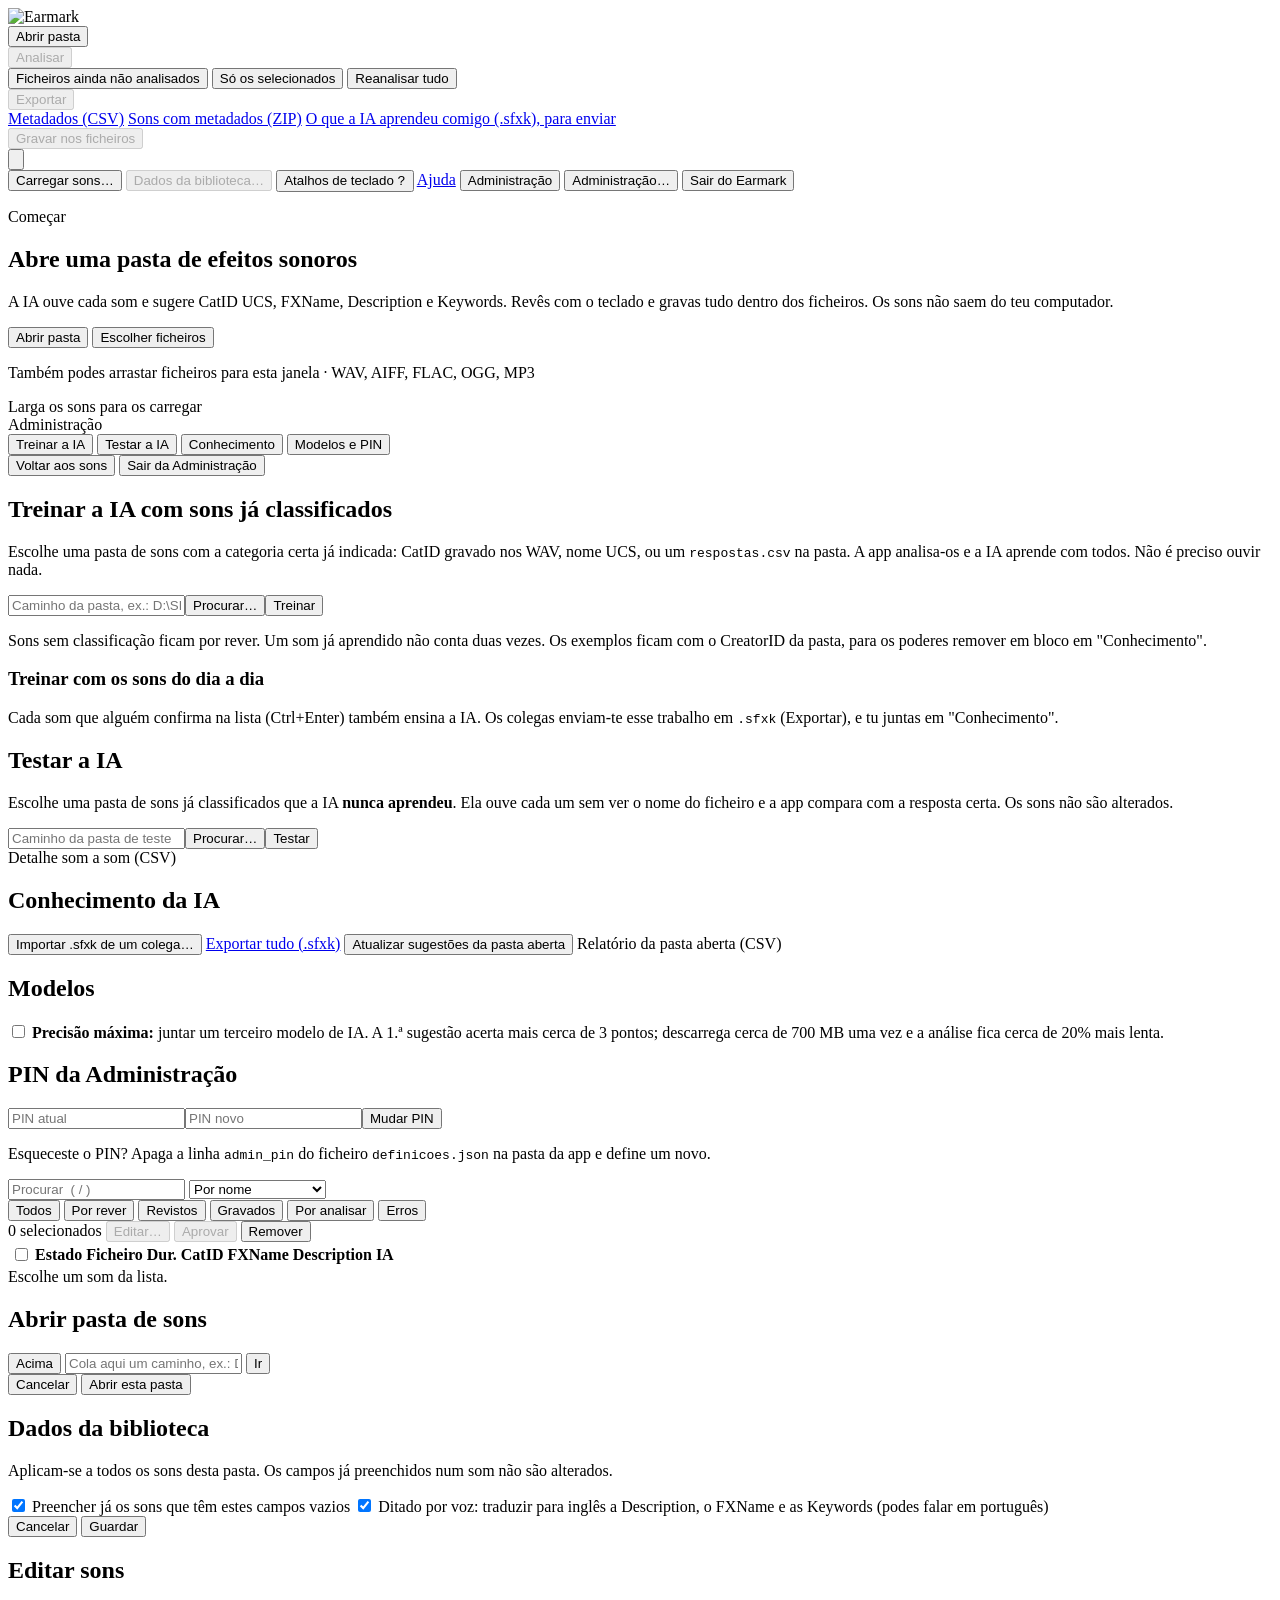
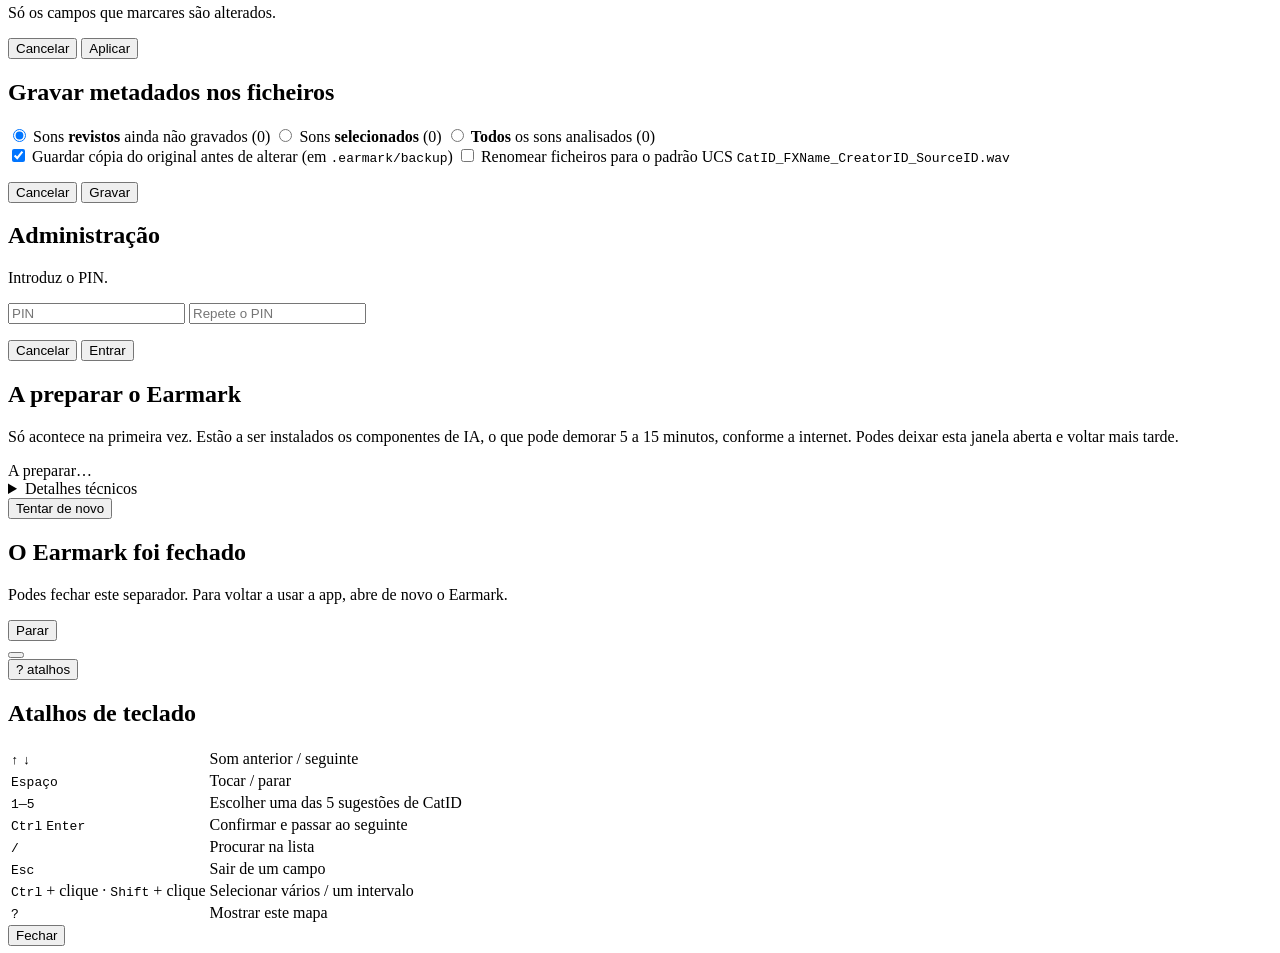
==== earmark/static/index.html @ b889587d "Pacote passa a earmark/; redistribuição dos sons de teste e treino em massa - sfxtagger/ -> earmark/" ====
<!doctype html>
<html lang="pt">
<head>
<meta charset="utf-8">
<meta name="viewport" content="width=device-width, initial-scale=1">
<title>Earmark</title>
<link rel="icon" type="image/svg+xml" href="/static/marca/favicon.svg">
<link rel="stylesheet" href="/static/style.css">
</head>
<body>
<header class="topbar">
  <div class="brand">
    <picture>
      <source srcset="/static/marca/earmark-logotipo-claro.svg" media="(prefers-color-scheme: light)">
      <img src="/static/marca/earmark-logotipo.svg" alt="Earmark" width="100" height="28">
    </picture>
  </div>
  <button id="btnFolder" class="needs-project" title="Abrir outra pasta de sons">Abrir pasta</button>
  <div class="needs-project menu-wrap">
    <button id="btnAnalyze" disabled aria-haspopup="true">Analisar</button>
    <div class="menu hidden" id="analyzeMenu">
      <button data-an="new">Ficheiros ainda não analisados</button>
      <button data-an="sel">Só os selecionados</button>
      <button data-an="all">Reanalisar tudo</button>
    </div>
  </div>
  <div class="needs-project folder-info" title="Pasta aberta"><span id="folderLabel"></span><span id="folderCount"></span></div>
  <div class="spacer"></div>
  <span id="accuracy" class="accuracy admin-only hidden" title="Dos sons que confirmaste, quantas vezes a 1.ª sugestão da IA estava certa"></span>
  <div class="needs-project menu-wrap">
    <button id="btnExport" disabled aria-haspopup="true">Exportar</button>
    <div class="menu hidden" id="exportMenu">
      <a class="btn" id="exCsv" href="/api/export.csv">Metadados (CSV)</a>
      <a class="btn" id="exZip" href="/api/download.zip">Sons com metadados (ZIP)</a>
      <a class="btn" id="exKnowledge" href="/api/knowledge/export" title="Ficheiro pequeno, sem áudio, para enviar a quem coordena o projeto">O que a IA aprendeu comigo (.sfxk), para enviar</a>
    </div>
  </div>
  <button id="btnWrite" class="primary needs-project" disabled>Gravar nos ficheiros</button>
  <div class="menu-wrap">
    <button id="btnMore" class="icon-more" aria-haspopup="true" aria-label="Mais opções" title="Mais opções"><svg viewBox="0 0 16 16" aria-hidden="true"><rect x="2" y="7" width="2.5" height="2.5"/><rect x="6.75" y="7" width="2.5" height="2.5"/><rect x="11.5" y="7" width="2.5" height="2.5"/></svg></button>
    <div class="menu hidden" id="moreMenu">
      <button id="btnUpload" title="Escolher ficheiros de som do computador">Carregar sons…</button>
      <button id="btnDefaults" disabled title="Library, Designer, CreatorID…">Dados da biblioteca…</button>
      <button id="btnKeys">Atalhos de teclado <kbd>?</kbd></button>
      <a class="btn" href="/static/ajuda.html" target="_blank" title="Como funciona a app">Ajuda</a>
      <button id="btnAdminView" class="admin-only admin-tag" title="Treinar e testar a IA, conhecimento, modelos">Administração</button>
      <button id="btnAdmin" class="admin-entry" title="Treinar e testar a IA (para quem coordena)">Administração…</button>
      <button id="btnQuit" class="hidden" title="Fechar a app">Sair do Earmark</button>
    </div>
  </div>
</header>
<input type="file" id="fileInput" multiple accept=".wav,.wave,.bwf,.aif,.aiff,.flac,.ogg,.mp3,audio/*" hidden>

<div id="empty" class="empty">
  <div class="start">
    <section class="dropzone" id="dropzone" aria-labelledby="startTitle">
      <p class="label">Começar</p>
      <h1 id="startTitle">Abre uma pasta de efeitos sonoros</h1>
      <p class="start-lead">A IA ouve cada som e sugere CatID UCS, FXName, Description e Keywords.
        Revês com o teclado e gravas tudo dentro dos ficheiros. Os sons não saem do teu computador.</p>
      <div class="dz-actions">
        <button class="primary" id="btnFolder2">Abrir pasta</button>
        <button id="btnUpload2">Escolher ficheiros</button>
      </div>
      <p class="dz-hint">Também podes arrastar ficheiros para esta janela · WAV, AIFF, FLAC, OGG, MP3</p>
    </section>
    <section id="recentBox" class="recent" aria-label="Pastas recentes"></section>
  </div>
</div>

<div id="dropOverlay" class="drop-overlay hidden"><div>Larga os sons para os carregar</div></div>

<section id="adminView" class="admin-view hidden">
  <nav class="admin-nav" id="adminNav">
    <div class="admin-head">Administração</div>
    <button data-tab="treinar" class="on">Treinar a IA</button>
    <button data-tab="testar">Testar a IA</button>
    <button data-tab="conhecimento">Conhecimento</button>
    <button data-tab="definicoes">Modelos e PIN</button>
    <div class="spacer"></div>
    <button id="adminBack">Voltar aos sons</button>
    <button id="adminLock">Sair da Administração</button>
  </nav>
  <div class="admin-body">
    <div class="admin-panel" data-panel="treinar">
      <h2>Treinar a IA com sons já classificados</h2>
      <p>Escolhe uma pasta de sons com a categoria certa já indicada: CatID gravado nos WAV, nome UCS, ou um
        <code>respostas.csv</code> na pasta. A app analisa-os e a IA aprende com todos. Não é preciso ouvir nada.</p>
      <div class="pathrow"><input id="trainPath" placeholder="Caminho da pasta, ex.: D:\SFX\Treino"><button data-pick="trainPath">Procurar…</button><button class="primary" id="trainGo">Treinar</button></div>
      <p class="note">Sons sem classificação ficam por rever. Um som já aprendido não conta duas vezes. Os exemplos
        ficam com o CreatorID da pasta, para os poderes remover em bloco em "Conhecimento".</p>
      <h3>Treinar com os sons do dia a dia</h3>
      <p class="muted">Cada som que alguém confirma na lista (<span class="kbd" id="kbMod">Ctrl</span>+Enter) também ensina a IA.
        Os colegas enviam-te esse trabalho em <code>.sfxk</code> (Exportar), e tu juntas em "Conhecimento".</p>
    </div>
    <div class="admin-panel hidden" data-panel="testar">
      <h2>Testar a IA</h2>
      <p>Escolhe uma pasta de sons já classificados que a IA <b>nunca aprendeu</b>. Ela ouve cada um sem ver o nome
        do ficheiro e a app compara com a resposta certa. Os sons não são alterados.</p>
      <div class="pathrow"><input id="testPath" placeholder="Caminho da pasta de teste"><button data-pick="testPath">Procurar…</button><button class="primary" id="testGo">Testar</button></div>
      <div id="evalBody"></div>
      <div class="kb-actions"><a class="btn hidden" id="evalCsv">Detalhe som a som (CSV)</a></div>
    </div>
    <div class="admin-panel hidden" data-panel="conhecimento">
      <h2>Conhecimento da IA</h2>
      <div id="kbStats" class="kb-stats"></div>
      <div class="kb-actions">
        <button id="kbImport">Importar .sfxk de um colega…</button>
        <a class="btn" id="kbExport" href="/api/knowledge/export">Exportar tudo (.sfxk)</a>
        <button id="kbResuggest" title="Aplica o conhecimento atual aos sons por rever da pasta aberta">Atualizar sugestões da pasta aberta</button>
        <a class="btn" id="exReport">Relatório da pasta aberta (CSV)</a>
      </div>
      <input type="file" id="kbFile" accept=".sfxk" hidden>
      <div id="kbResult" class="kb-result hidden"></div>
    </div>
    <div class="admin-panel hidden" data-panel="definicoes">
      <h2>Modelos</h2>
      <label class="check"><input type="checkbox" id="defPrecision"> <span><b>Precisão máxima:</b> juntar um terceiro modelo de IA. A 1.ª sugestão acerta
        mais cerca de 3 pontos; descarrega cerca de 700 MB uma vez e a análise fica cerca de 20% mais lenta.</span></label>
      <div class="note hidden" id="precisionNote"></div>
      <h2>PIN da Administração</h2>
      <div class="pathrow pin-row"><input type="password" id="pinOld" placeholder="PIN atual" autocomplete="off"><input type="password" id="pinNew" placeholder="PIN novo" autocomplete="off"><button id="pinChange">Mudar PIN</button></div>
      <p class="note">Esqueceste o PIN? Apaga a linha <code>admin_pin</code> do ficheiro <code>definicoes.json</code> na pasta da app e define um novo.</p>
    </div>
  </div>
</section>

<main id="mainView" class="main hidden">
  <section class="list-pane">
    <div class="list-tools">
      <div class="list-search">
        <input id="search" type="search" placeholder="Procurar  ( / )" aria-label="Procurar sons">
        <select id="sortSel" title="Ordem da lista (Confirmar e seguinte segue esta ordem)" aria-label="Ordem da lista">
          <option value="nome">Por nome</option>
          <option value="duvida">Duvidosos primeiro</option>
        </select>
      </div>
        <div class="filters" id="filters" role="group" aria-label="Filtrar por estado">
          <button data-f="all" class="on">Todos <span></span></button>
          <button data-f="sugerido"><i class="dot sugerido" aria-hidden="true"></i>Por rever <span></span></button>
          <button data-f="revisto"><i class="dot revisto" aria-hidden="true"></i>Revistos <span></span></button>
          <button data-f="gravado"><i class="dot gravado" aria-hidden="true"></i>Gravados <span></span></button>
          <button data-f="novo"><i class="dot novo" aria-hidden="true"></i>Por analisar <span></span></button>
          <button data-f="erro"><i class="dot erro" aria-hidden="true"></i>Erros <span></span></button>
        </div>
    </div>
    <div class="selbar hidden" id="selBar">
      <span id="selCount">0 selecionados</span>
      <button id="btnBulk" disabled>Editar…</button>
      <button id="btnApproveSel" disabled>Aprovar</button>
      <button id="btnRemoveSel" title="Tira os sons selecionados da lista">Remover</button>
    </div>
    <div class="table-wrap">
      <table class="files">
        <thead><tr>
          <th class="c-chk"><input type="checkbox" id="selAll" title="Selecionar todos" aria-label="Selecionar todos"></th><th class="c-st"><span class="sr">Estado</span></th><th class="c-name">Ficheiro</th><th class="c-dur">Dur.</th>
          <th class="c-cat">CatID</th><th class="c-fx">FXName</th><th class="c-desc">Description</th><th class="c-conf" title="Confiança da IA na categoria">IA</th>
        </tr></thead>
        <tbody id="rows"></tbody>
      </table>
    </div>
  </section>

  <section class="detail-pane" id="detail">
    <div class="placeholder">Escolhe um som da lista.</div>
  </section>
</main>

<!-- Navegador de pastas -->
<div class="modal hidden" id="folderModal">
  <div class="dialog wide">
    <h2>Abrir pasta de sons</h2>
    <div class="pathrow">
      <button id="fmUp" title="Pasta acima">Acima</button>
      <input id="fmPath" placeholder="Cola aqui um caminho, ex.: D:\SFX\Portas">
      <button id="fmGo">Ir</button>
    </div>
    <div class="fm-list" id="fmList"></div>
    <div class="dialog-foot">
      <span id="fmInfo" class="muted"></span>
      <div class="spacer"></div>
      <button data-close>Cancelar</button>
      <button class="primary" id="fmOpen">Abrir esta pasta</button>
    </div>
  </div>
</div>

<!-- Dados da biblioteca -->
<div class="modal hidden" id="defaultsModal">
  <div class="dialog">
    <h2>Dados da biblioteca</h2>
    <p class="muted">Aplicam-se a todos os sons desta pasta. Os campos já preenchidos num som não são alterados.</p>
    <div class="grid2" id="defaultsForm"></div>
    <label class="check"><input type="checkbox" id="defApply" checked> Preencher já os sons que têm estes campos vazios</label>
    <label class="check"><input type="checkbox" id="defTranslate" checked> Ditado por voz: traduzir para inglês a Description, o FXName e as Keywords (podes falar em português)</label>
    <div class="dialog-foot">
      <div class="spacer"></div>
      <button data-close>Cancelar</button>
      <button class="primary" id="defSave">Guardar</button>
    </div>
  </div>
</div>

<!-- Edição em lote -->
<div class="modal hidden" id="bulkModal">
  <div class="dialog">
    <h2>Editar <span id="bulkCount"></span> sons</h2>
    <p class="muted">Só os campos que marcares são alterados.</p>
    <div id="bulkForm" class="bulk-form"></div>
    <div class="dialog-foot">
      <div class="spacer"></div>
      <button data-close>Cancelar</button>
      <button class="primary" id="bulkSave">Aplicar</button>
    </div>
  </div>
</div>

<!-- Gravar -->
<div class="modal hidden" id="writeModal">
  <div class="dialog">
    <h2>Gravar metadados nos ficheiros</h2>
    <div class="radio-list">
      <label><input type="radio" name="wscope" value="revisto" checked> Sons <b>revistos</b> ainda não gravados (<span id="wcRev">0</span>)</label>
      <label><input type="radio" name="wscope" value="sel"> Sons <b>selecionados</b> (<span id="wcSel">0</span>)</label>
      <label><input type="radio" name="wscope" value="all"> <b>Todos</b> os sons analisados (<span id="wcAll">0</span>)</label>
    </div>
    <label class="check"><input type="checkbox" id="wBackup" checked> Guardar cópia do original antes de alterar (em <code>.earmark/backup</code>)</label>
    <label class="check"><input type="checkbox" id="wRename"> Renomear ficheiros para o padrão UCS <code class="muted">CatID_FXName_CreatorID_SourceID.wav</code></label>
    <p class="warn" id="wWarn"></p>
    <div class="dialog-foot">
      <div class="spacer"></div>
      <button data-close>Cancelar</button>
      <button class="primary" id="wGo">Gravar</button>
    </div>
  </div>
</div>

<!-- Entrar na Administração -->
<div class="modal hidden" id="pinModal">
  <div class="dialog narrow">
    <h2>Administração</h2>
    <p class="muted" id="pinText">Introduz o PIN.</p>
    <input type="password" id="pinInput" autocomplete="off" placeholder="PIN">
    <input type="password" id="pinInput2" class="hidden" autocomplete="off" placeholder="Repete o PIN">
    <p class="warn" id="pinWarn"></p>
    <div class="dialog-foot">
      <div class="spacer"></div>
      <button data-close>Cancelar</button>
      <button class="primary" id="pinGo">Entrar</button>
    </div>
  </div>
</div>

<!-- Primeira utilização: instalação automática da IA -->
<div class="modal hidden" id="setupModal" data-locked>
  <div class="dialog">
    <h2 id="setupTitle">A preparar o Earmark</h2>
    <p class="muted">Só acontece na primeira vez. Estão a ser instalados os componentes de IA,
      o que pode demorar 5 a 15 minutos, conforme a internet. Podes deixar esta janela aberta e voltar mais tarde.</p>
    <div class="setup-step"><span class="spinner" id="setupSpin"></span><span id="setupStep">A preparar…</span></div>
    <div class="muted small" id="setupElapsed"></div>
    <details class="setup-log"><summary>Detalhes técnicos</summary><pre id="setupLog"></pre></details>
    <div class="dialog-foot hidden" id="setupErrFoot">
      <span class="warn" id="setupErr"></span>
      <div class="spacer"></div>
      <button class="primary" id="setupRetry">Tentar de novo</button>
    </div>
  </div>
</div>

<div class="modal hidden" id="quitModal" data-locked>
  <div class="dialog">
    <h2>O Earmark foi fechado</h2>
    <p class="muted">Podes fechar este separador. Para voltar a usar a app, abre de novo o Earmark.</p>
  </div>
</div>

<footer class="statusbar">
  <span id="statusCount"></span>
  <div id="jobBox" class="job hidden">
    <div class="job-text" id="jobText"></div>
    <div class="bar"><div id="jobBar"></div></div>
    <button id="btnStop" title="Para depois do som atual; o trabalho feito fica guardado">Parar</button>
  </div>
  <button id="btnRestore" class="hidden" title="Volta a pôr na lista os sons que tiraste"></button>
  <div class="spacer"></div>
  <button id="btnKeys2" class="link-keys" title="Mapa de atalhos">? atalhos</button>
</footer>
<!-- Atalhos -->
<div class="modal hidden" id="keysModal">
  <div class="dialog">
    <h2>Atalhos de teclado</h2>
    <table class="keys-table">
      <tr><td><kbd>↑</kbd> <kbd>↓</kbd></td><td>Som anterior / seguinte</td></tr>
      <tr><td><kbd>Espaço</kbd></td><td>Tocar / parar</td></tr>
      <tr><td><kbd>1</kbd>–<kbd>5</kbd></td><td>Escolher uma das 5 sugestões de CatID</td></tr>
      <tr><td><kbd class="kmod">Ctrl</kbd> <kbd>Enter</kbd></td><td>Confirmar e passar ao seguinte</td></tr>
      <tr><td><kbd>/</kbd></td><td>Procurar na lista</td></tr>
      <tr><td><kbd>Esc</kbd></td><td>Sair de um campo</td></tr>
      <tr><td><kbd class="kmod">Ctrl</kbd> + clique · <kbd>Shift</kbd> + clique</td><td>Selecionar vários / um intervalo</td></tr>
      <tr><td><kbd>?</kbd></td><td>Mostrar este mapa</td></tr>
    </table>
    <div class="dialog-foot"><div class="spacer"></div><button class="primary" data-close>Fechar</button></div>
  </div>
</div>
<div id="toast" class="toast hidden"></div>
<audio id="player" preload="auto"></audio>
<script src="/static/app.js"></script>
</body>
</html>
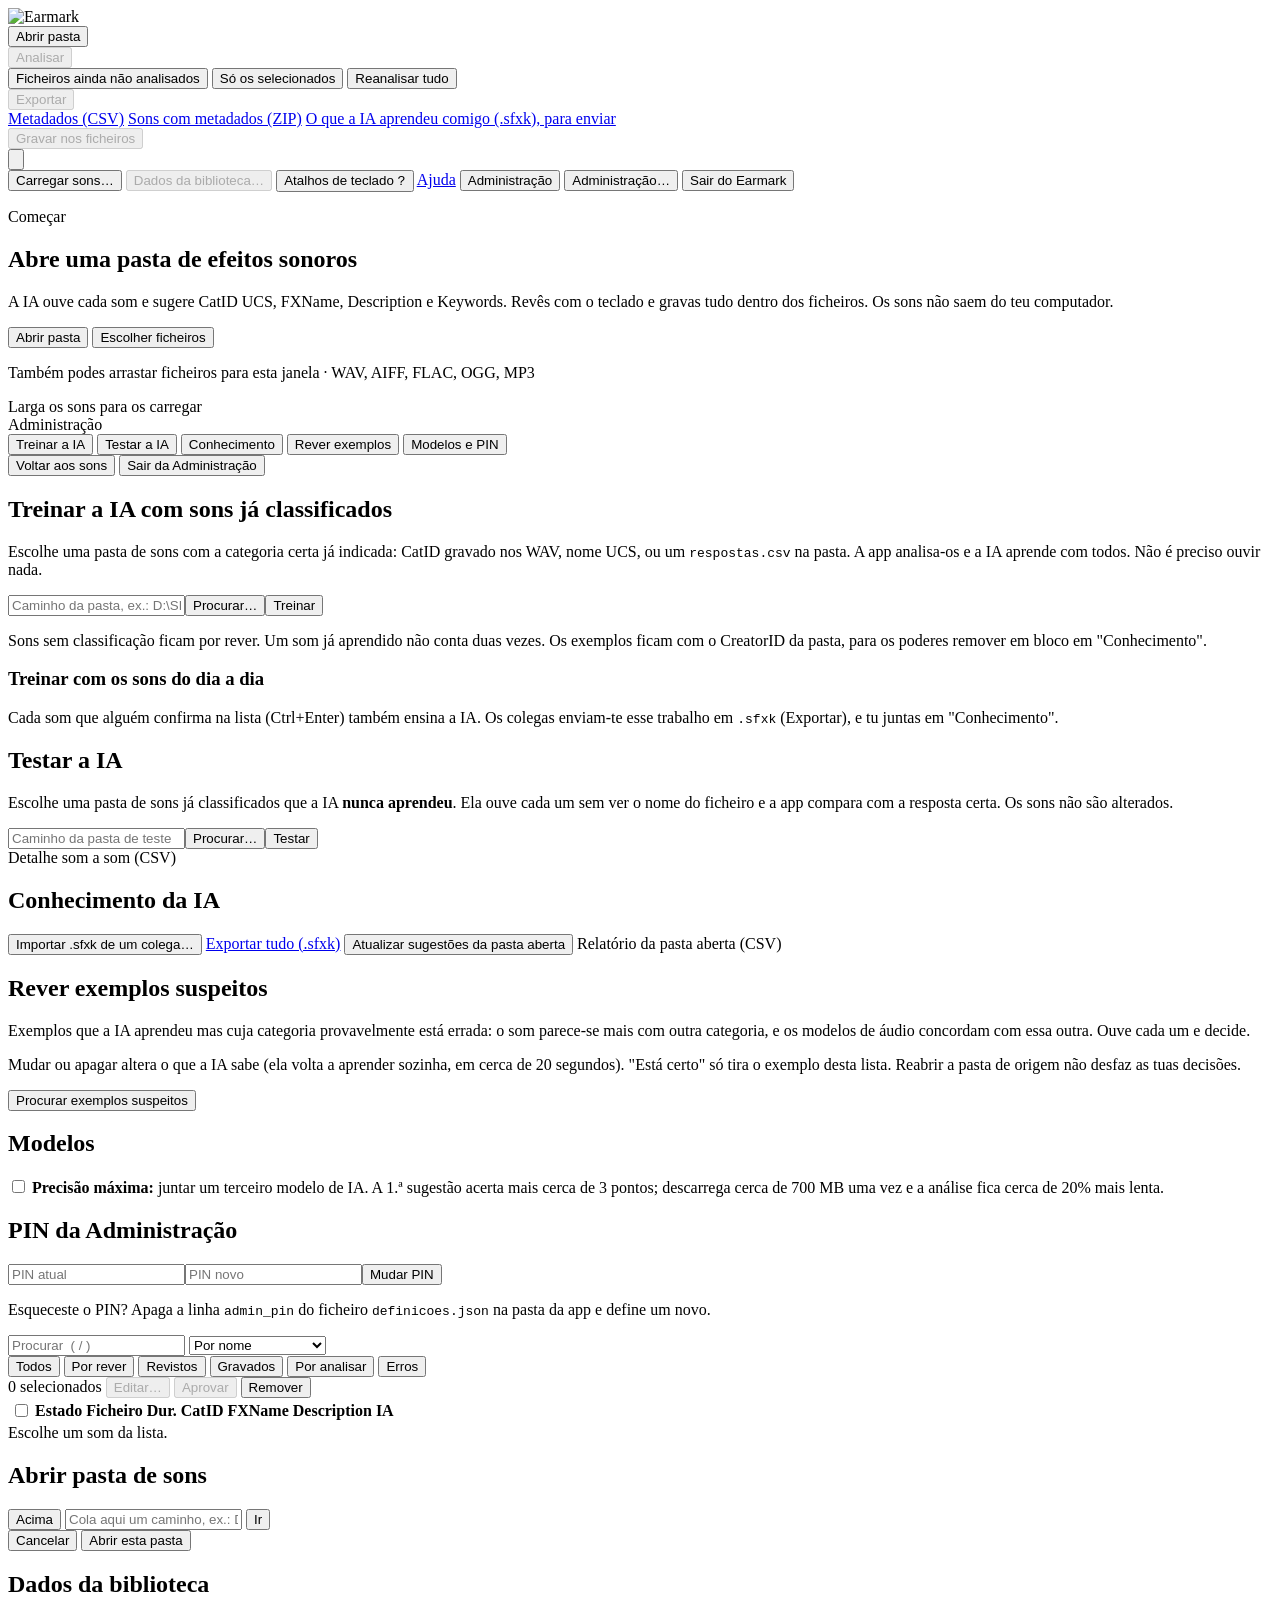
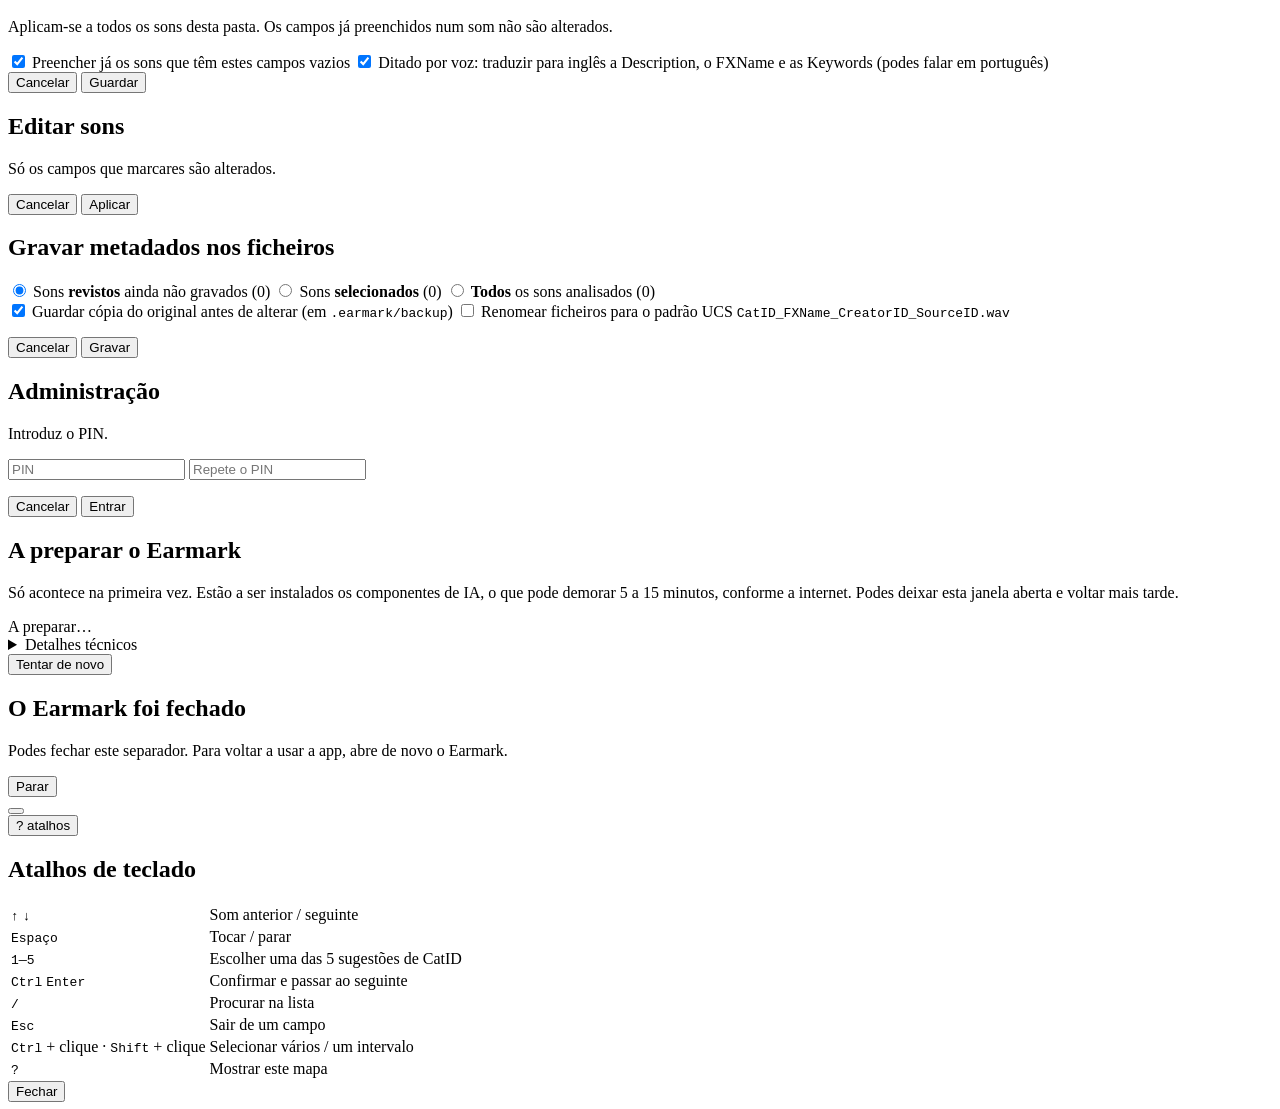
==== commit 31e0d0bb: "Ecrã "Rever exemplos suspeitos" na Administração Lista os exemplos aprendidos cuja categoria provave" ====
--- a/earmark/static/index.html
+++ b/earmark/static/index.html
@@ -76,6 +76,7 @@
     <button data-tab="treinar" class="on">Treinar a IA</button>
     <button data-tab="testar">Testar a IA</button>
     <button data-tab="conhecimento">Conhecimento</button>
+    <button data-tab="suspeitos">Rever exemplos</button>
     <button data-tab="definicoes">Modelos e PIN</button>
     <div class="spacer"></div>
     <button id="adminBack">Voltar aos sons</button>
@@ -112,6 +113,15 @@
       </div>
       <input type="file" id="kbFile" accept=".sfxk" hidden>
       <div id="kbResult" class="kb-result hidden"></div>
+    </div>
+    <div class="admin-panel hidden" data-panel="suspeitos">
+      <h2>Rever exemplos suspeitos</h2>
+      <p>Exemplos que a IA aprendeu mas cuja categoria provavelmente está errada: o som parece-se mais com
+        outra categoria, e os modelos de áudio concordam com essa outra. Ouve cada um e decide.</p>
+      <p class="note">Mudar ou apagar altera o que a IA sabe (ela volta a aprender sozinha, em cerca de 20 segundos).
+        "Está certo" só tira o exemplo desta lista. Reabrir a pasta de origem não desfaz as tuas decisões.</p>
+      <div class="kb-actions"><button class="primary" id="susLoad">Procurar exemplos suspeitos</button></div>
+      <div id="susBody"></div>
     </div>
     <div class="admin-panel hidden" data-panel="definicoes">
       <h2>Modelos</h2>
